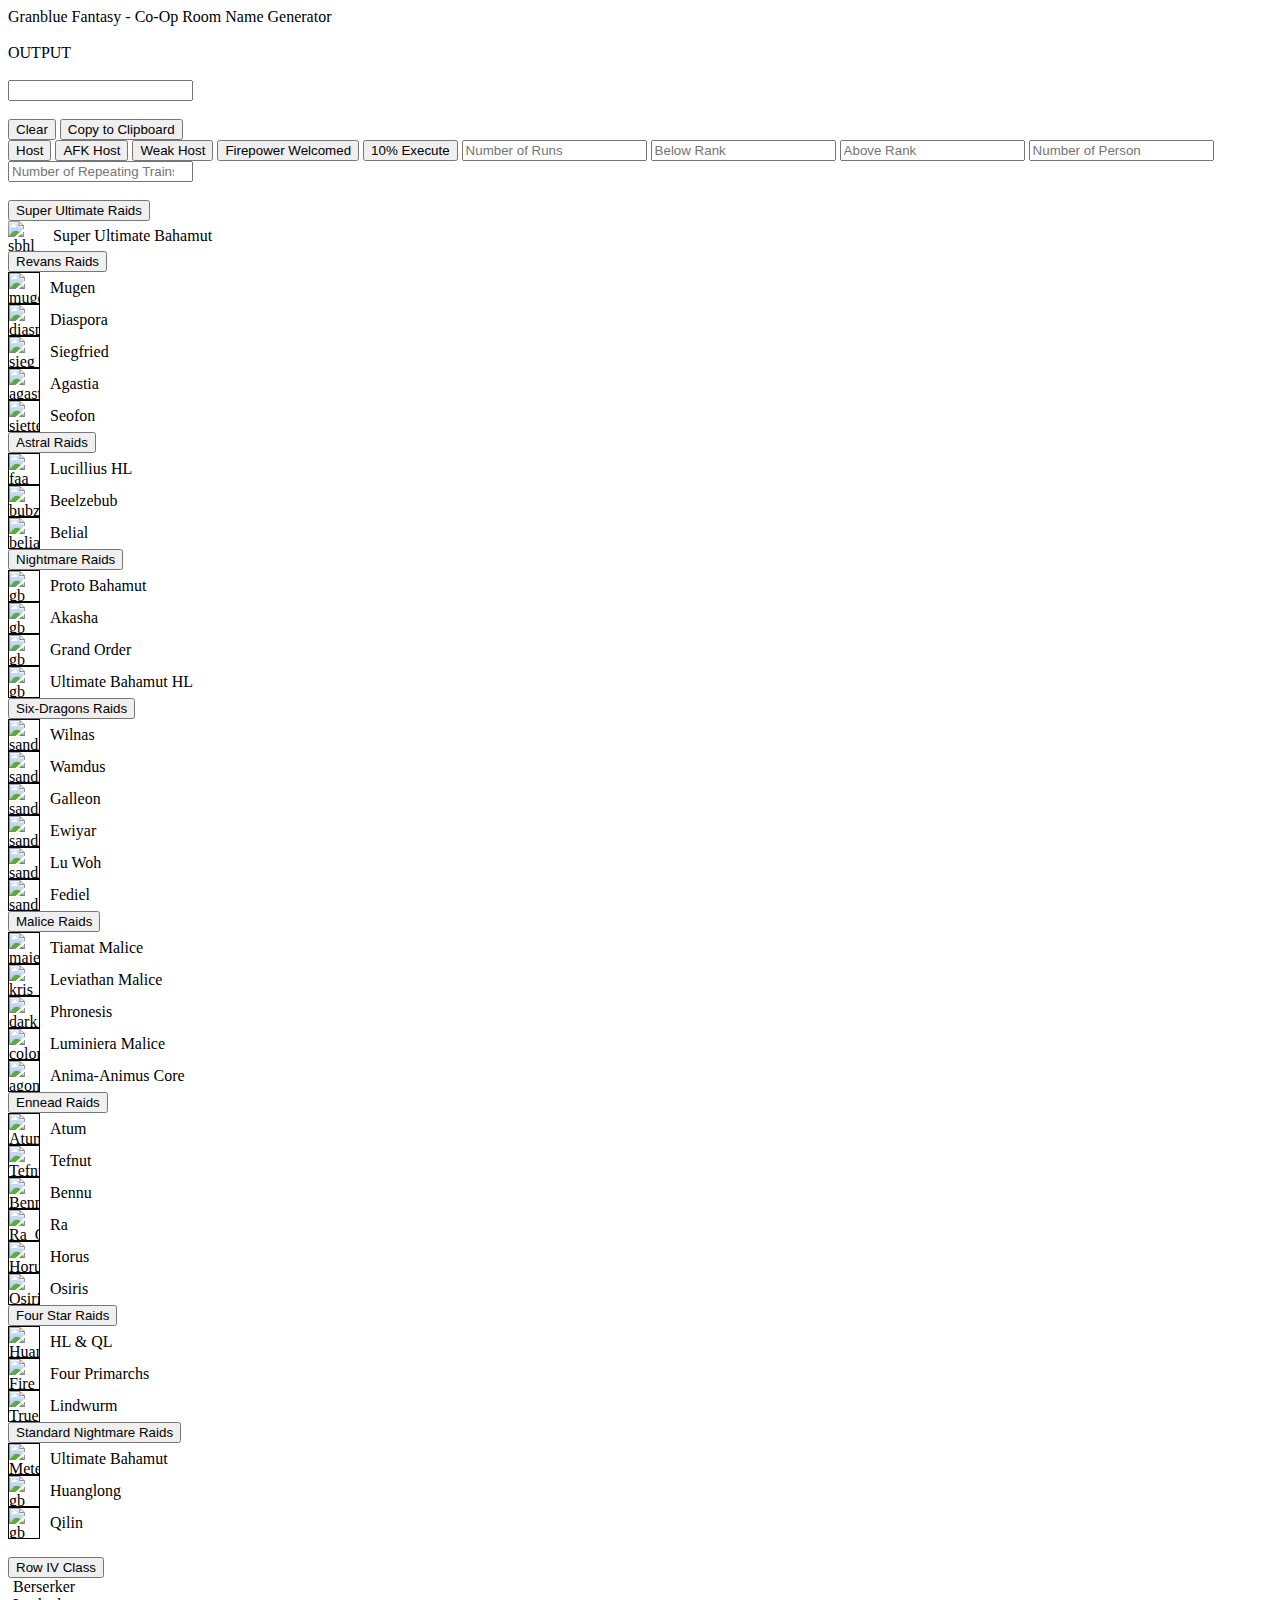
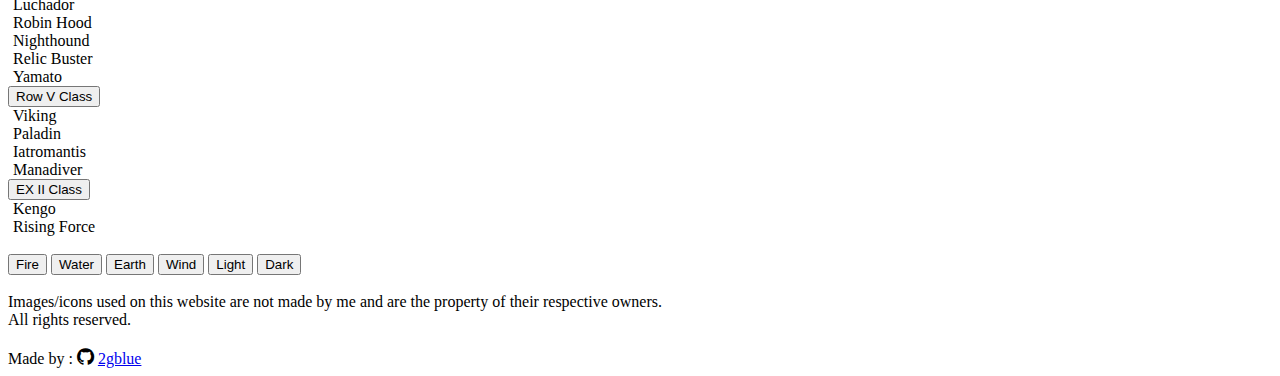
==== index.html @ 85db131e "cleanup & favicon" ====
<!DOCTYPE html>
<html lang="en">

<head>
    <link rel="stylesheet" href="style.css">
    <link rel="stylesheet" href="https://cdnjs.cloudflare.com/ajax/libs/font-awesome/4.7.0/css/font-awesome.min.css">
    <meta charset="UTF-8">
    <meta http-equiv="X-UA-Compatible" content="IE=edge">
    <meta name="viewport" content="width=device-width, initial-scale=1.0">
    <title>GranHost</title>
    <link rel="icon" type="image/png" href="/assets/favicon-32x32.png" sizes="32x32" />

</head>

<body>

    <header id="myHeader">
        <div>
            <span id="pageTitle">Granblue Fantasy - Co-Op Room Name Generator</span>
        </div>



    </header>
    <br>
    <div id="outputDiv">
        <div id="outputFieldLeft">
            <span id="outputTitle">OUTPUT</span>

            <form>
                <br>
                <input type="text" id="outputTextField" value=" " class="outputTextField" />
                <br><br>
                <input type="reset" id="resetButton" value="Clear" class="custom-button">
                <button id="copyButton" class="custom-button"><span>Copy to Clipboard</span></button>



        </div>
        <div id="outputFieldRight">
            <div class="grid-container">
                <button id="host" class="right_buttons"
                    title="Add this before classes/element to indicate host's">Host</button>
                <button id="hostAFK" class="right_buttons" title="Host & AFK / Neglect">AFK Host</button>
                <button id="hostWeak" class="right_buttons" title="Weak host that still contributes">Weak Host</button>
                <button id="firepower" class="right_buttons" title="Welcomes fast DPS">Firepower Welcomed</button>
                <button id="execute" class="right_buttons" title="Specific to SBHL executor role">10% Execute</button>
                <input type="number" id="raidTimes" placeholder="Number of Runs" class="right_inputs" min="1">
                <input type="number" id="belowRank" placeholder="Below Rank" class="right_inputs" min="1">
                <input type="number" id="aboveRank" placeholder="Above Rank" class="right_inputs" min="1">
                <input type="number" id="person" placeholder="Number of Person" class="right_inputs" min="1">
                <input type="number" id="trains" placeholder="Number of Repeating Trains" class="right_inputs" min="1">
            </div>
        </div>



    </div>

    <br>
    <div id="pageBody">
        <div id="categoryField">
            <div class="dropdown" id="superUltimateRaids">
                <button onclick="myFunction('superUltimateRaids')" class="dropbtn custom-btn">Super Ultimate
                    Raids</button>
                <div id="myDropdown-superUltimateRaids" class="dropdown-content">
                    <a id="superUltimateBahamut" style="display: flex; align-items: center;">
                        <img src="https://gbf.wiki/images/5/58/Ultimate_Memory_square.jpg" alt="sbhl mats"
                            style="width: 30px; height: 30px;margin-right:10px;">
                        <span style="margin-left: 5px;">Super Ultimate Bahamut</span>
                    </a>
                </div>
            </div>



            <div class="dropdown" id="revansRaid">
                <button onclick="myFunction('revansRaid')" class="dropbtn custom-btn">Revans Raids</button>
                <div id="myDropdown-revansRaid" class="dropdown-content">
                    <a id="mugen" style="display: flex; align-items: center;">
                        <span style="margin-right: 5px;">Mugen</span>
                        <img src="https://gbf.wiki/images/4/41/Weapon_b_1040023500.png" alt="mugen sword"
                            style="width: 30px; height: 30px; order: -1;border:black 1px solid; margin-right:10px;">
                    </a>
                    <a id="diaspora" style="display: flex; align-items: center;">
                        <span style="margin-right: 5px;">Diaspora</span>
                        <img src="https://gbf.wiki/images/a/a9/Weapon_b_1040913800.png" alt="diasp katana"
                            style="width: 30px; height: 30px; order: -1;border:black 1px solid; margin-right:10px;">
                    </a>
                    <a id="siegfried" style="display: flex; align-items: center;">
                        <span style="margin-right: 5px;">Siegfried</span>
                        <img src="https://gbf.wiki/images/a/ab/Weapon_b_1040116400.png" alt="sieg dagger"
                            style="width: 30px; height: 30px; order: -1; border:black 1px solid; margin-right:10px;">
                    </a>
                    <a id="agastia" style="display: flex; align-items: center;">
                        <span style="margin-right: 5px;">Agastia</span>
                        <img src="https://gbf.wiki/images/d/d2/Weapon_b_1040421300.png" alt="agastia trash"
                            style="width: 30px; height: 30px; order: -1;border:black 1px solid; margin-right:10px;">
                    </a>
                    <a id="seofon" style="display: flex; align-items: center;">
                        <span style="margin-right: 5px;">Seofon</span>
                        <img src="https://gbf.wiki/images/9/93/Weapon_b_1040024300.png" alt="siette sword"
                            style="width: 30px; height: 30px; order: -1;border:black 1px solid; margin-right:10px;">
                    </a>
                </div>
            </div>

            <div class="dropdown" id="astralRaids">
                <button onclick="myFunction('astralRaids')" class="dropbtn custom-btn">Astral Raids</button>
                <div id="myDropdown-astralRaids" class="dropdown-content">
                    <a id="faasanHL" style="display: flex; align-items: center;">
                        <span style="margin-right: 5px;">Lucillius HL</span>
                        <img src="https://gbf.wiki/images/b/be/Tears_of_the_Apocalypse_square.jpg" alt="faa eggs"
                            style="width: 30px; height: 30px; order: -1;border:black 1px solid; margin-right:10px;">
                    </a>
                    <a id="bubz" style="display: flex; align-items: center;">
                        <span style="margin-right: 5px;">Beelzebub</span>
                        <img src="https://gbf.wiki/images/8/83/Abyssal_Wing_square.jpg" alt="bubz sword"
                            style="width: 30px; height: 30px; order: -1;border:black 1px solid; margin-right:10px;">
                    </a>
                    <a id="belial" style="display: flex; align-items: center;">
                        <span style="margin-right: 5px;">Belial</span>
                        <img src="https://gbf.wiki/images/d/d1/Cunning_Devil%27s_Horn_square.jpg" alt="belial chains"
                            style="width: 30px; height: 30px; order: -1;border:black 1px solid; margin-right:10px;">
                    </a>
                </div>
            </div>


            <div class="dropdown" id="nightmareRaids">
                <button onclick="myFunction('nightmareRaids')" class="dropbtn custom-btn">Nightmare Raids</button>
                <div id="myDropdown-nightmareRaids" class="dropdown-content">
                    <a id="pbhl" style="display: flex; align-items: center;">
                        <span style="margin-right: 5px;">Proto Bahamut</span>
                        <img src="https://gbf.wiki/images/4/4f/Gold_Brick.jpg" alt="gb"
                            style="width: 30px; height: 30px; order: -1;border:black 1px solid; margin-right:10px;">
                    </a>
                    <a id="akasha" style="display: flex; align-items: center;">
                        <span style="margin-right: 5px;">Akasha</span>
                        <img src="https://gbf.wiki/images/4/4f/Gold_Brick.jpg" alt="gb"
                            style="width: 30px; height: 30px; order: -1;border:black 1px solid; margin-right:10px;">
                    </a>
                    <a id="gohl" style="display: flex; align-items: center;">
                        <span style="margin-right: 5px;">Grand Order</span>
                        <img src="https://gbf.wiki/images/4/4f/Gold_Brick.jpg" alt="gb"
                            style="width: 30px; height: 30px; order: -1;border:black 1px solid; margin-right:10px;">
                    </a>
                    <a id="ubhl" style="display: flex; align-items: center;">
                        <span style="margin-right: 5px;">Ultimate Bahamut HL</span>
                        <img src="https://gbf.wiki/images/4/4f/Gold_Brick.jpg" alt="gb"
                            style="width: 30px; height: 30px; order: -1;border:black 1px solid; margin-right:10px;">
                    </a>
                </div>
            </div>

            <div class="dropdown" id="sixDragonRaids">
                <button onclick="myFunction('sixDragonRaids')" class="dropbtn custom-btn">Six-Dragons Raids</button>
                <div id="myDropdown-sixDragonRaids" class="dropdown-content">
                    <a id="wilnas" style="display: flex; align-items: center;">
                        <span style="margin-right: 5px;">Wilnas</span>
                        <img src="https://gbf.wiki/images/4/4c/Eternity_Sand_square.jpg" alt="sands"
                            style="width: 30px; height: 30px; order: -1;border:black 1px solid; margin-right:10px;">
                    </a>
                    <a id="wamdus" style="display: flex; align-items: center;">
                        <span style="margin-right: 5px;">Wamdus</span>
                        <img src="https://gbf.wiki/images/4/4c/Eternity_Sand_square.jpg" alt="sands"
                            style="width: 30px; height: 30px; order: -1;border:black 1px solid; margin-right:10px;">
                    </a>
                    <a id="galleon" style="display: flex; align-items: center;">
                        <span style="margin-right: 5px;">Galleon</span>
                        <img src="https://gbf.wiki/images/4/4c/Eternity_Sand_square.jpg" alt="sands"
                            style="width: 30px; height: 30px; order: -1;border:black 1px solid; margin-right:10px;">
                    </a>
                    <a id="ewiyar" style="display: flex; align-items: center;">
                        <span style="margin-right: 5px;">Ewiyar</span>
                        <img src="https://gbf.wiki/images/4/4c/Eternity_Sand_square.jpg" alt="sands"
                            style="width: 30px; height: 30px; order: -1;border:black 1px solid; margin-right:10px;">
                    </a>
                    <a id="luwoh" style="display: flex; align-items: center;">
                        <span style="margin-right: 5px;">Lu Woh</span>
                        <img src="https://gbf.wiki/images/4/4c/Eternity_Sand_square.jpg" alt="sands"
                            style="width: 30px; height: 30px; order: -1;border:black 1px solid; margin-right:10px;">
                    </a>
                    <a id="fediel" style="display: flex; align-items: center;">
                        <span style="margin-right: 5px;">Fediel</span>
                        <img src="https://gbf.wiki/images/4/4c/Eternity_Sand_square.jpg" alt="sands"
                            style="width: 30px; height: 30px; order: -1;border:black 1px solid; margin-right:10px;">
                    </a>

                </div>
            </div>

            <div class="dropdown" id="maliceRaids">
                <button onclick="myFunction('maliceRaids')" class="dropbtn custom-btn">Malice Raids</button>
                <div id="myDropdown-maliceRaids" class="dropdown-content">
                    <a id="tiamal" style="display: flex; align-items: center;">
                        <span style="margin-right: 5px;">Tiamat Malice</span>
                        <img src="https://gbf.wiki/images/3/33/Weapon_b_1040414600.png" alt="majestas"
                            style="width: 30px; height: 30px; order: -1;border:black 1px solid; margin-right:10px;">
                    </a>
                    <a id="levimal" style="display: flex; align-items: center;">
                        <span style="margin-right: 5px;">Leviathan Malice</span>
                        <img src="https://gbf.wiki/images/7/7b/Weapon_b_1040112300.png" alt="kris"
                            style="width: 30px; height: 30px; order: -1;border:black 1px solid; margin-right:10px;">
                    </a>
                    <a id="phronesis" style="display: flex; align-items: center;">
                        <span style="margin-right: 5px;">Phronesis</span>
                        <img src="https://gbf.wiki/images/6/62/Weapon_b_1040704800.png" alt="dark thrasher"
                            style="width: 30px; height: 30px; order: -1;border:black 1px solid; margin-right:10px;">
                    </a>
                    <a id="lumimal" style="display: flex; align-items: center;">
                        <span style="margin-right: 5px;">Luminiera Malice</span>
                        <img src="https://gbf.wiki/images/f/f2/Weapon_b_1040711000.png" alt="colomba"
                            style="width: 30px; height: 30px; order: -1;border:black 1px solid; margin-right:10px;">
                    </a>
                    <a id="anima" style="display: flex; align-items: center;">
                        <span style="margin-right: 5px;">Anima-Animus Core</span>
                        <img src="https://gbf.wiki/images/f/fc/Weapon_b_1040711100.png" alt="agonize"
                            style="width: 30px; height: 30px; order: -1;border:black 1px solid; margin-right:10px;">
                    </a>

                </div>
            </div>

            <div class="dropdown" id="enneadRaids">
                <button onclick="myFunction('enneadRaids')" class="dropbtn custom-btn">Ennead Raids</button>
                <div id="myDropdown-enneadRaids" class="dropdown-content">
                    <a id="atum" style="display: flex; align-items: center;">
                        <span style="margin-right: 5px;">Atum</span>
                        <img src="https://gbf.wiki/images/8/86/Atum_Omega_Anima_square.jpg"
                            alt="Atum_Omega_Anima_square"
                            style="width: 30px; height: 30px; order: -1;border:black 1px solid; margin-right:10px;">
                    </a>

                    <a id="tefnut" style="display: flex; align-items: center;">
                        <span style="margin-right: 5px;">Tefnut</span>
                        <img src="https://gbf.wiki/images/3/31/Tefnut_Omega_Anima_square.jpg"
                            alt="Tefnut_Omega_Anima_square"
                            style="width: 30px; height: 30px; order: -1;border:black 1px solid; margin-right:10px;">
                    </a>

                    <a id="bennu" style="display: flex; align-items: center;">
                        <span style="margin-right: 5px;">Bennu</span>
                        <img src="https://gbf.wiki/images/b/bb/Bennu_Omega_Anima_square.jpg"
                            alt="Bennu_Omega_Anima_square"
                            style="width: 30px; height: 30px; order: -1;border:black 1px solid; margin-right:10px;">
                    </a>

                    <a id="ra" style="display: flex; align-items: center;">
                        <span style="margin-right: 5px;">Ra</span>
                        <img src="https://gbf.wiki/images/f/fe/Ra_Omega_Anima_square.jpg" alt="Ra_Omega_Anima_square"
                            style="width: 30px; height: 30px; order: -1;border:black 1px solid; margin-right:10px;">
                    </a>

                    <a id="horus" style="display: flex; align-items: center;">
                        <span style="margin-right: 5px;">Horus</span>
                        <img src="https://gbf.wiki/images/f/fc/Horus_Omega_Anima_square.jpg"
                            alt="Horus_Omega_Anima_square"
                            style="width: 30px; height: 30px; order: -1;border:black 1px solid; margin-right:10px;">
                    </a>

                    <a id="osiris" style="display: flex; align-items: center;">
                        <span style="margin-right: 5px;">Osiris</span>
                        <img src="https://gbf.wiki/images/f/fb/Osiris_Omega_Anima_square.jpg"
                            alt="Osiris_Omega_Anima_square"
                            style="width: 30px; height: 30px; order: -1;border:black 1px solid; margin-right:10px;">
                    </a>

                </div>
            </div>

            <div class="dropdown" id="fourStarRaids">
                <button onclick="myFunction('fourStarRaids')" class="dropbtn custom-btn">Four Star Raids</button>
                <div id="myDropdown-fourStarRaids" class="dropdown-content">
                    <a id="hlql" style="display: flex; align-items: center;">
                        <span style="margin-right: 5px;">HL & QL</span>
                        <img src="https://gbf.wiki/images/1/16/Huanglong_Anima_square.jpg" alt="Huanglong_Anima_square"
                            style="width: 30px; height: 30px; order: -1;border:black 1px solid; margin-right:10px;">
                    </a>

                    <a id="fourprimarchs" style="display: flex; align-items: center;">
                        <span style="margin-right: 5px;">Four Primarchs</span>
                        <img src="https://gbf.wiki/images/5/51/Fire_Halo_square.jpg" alt="Fire_Halo_square"
                            style="width: 30px; height: 30px; order: -1;border:black 1px solid; margin-right:10px;">
                    </a>

                    <a id="lindwurm" style="display: flex; align-items: center;">
                        <span style="margin-right: 5px;">Lindwurm</span>
                        <img src="https://gbf.wiki/images/b/b3/True_Dragon%27s_Golden_Scale_square.jpg"
                            alt="True_Dragon%27s_Golden_Scale_square"
                            style="width: 30px; height: 30px; order: -1;border:black 1px solid; margin-right:10px;">
                    </a>

                </div>
            </div>

            <div class="dropdown" id="stdNightmareRaids">
                <button onclick="myFunction('stdNightmareRaids')" class="dropbtn custom-btn">Standard Nightmare
                    Raids</button>
                <div id="myDropdown-stdNightmareRaids" class="dropdown-content">
                    <a id="ubn" style="display: flex; align-items: center;">
                        <span style="margin-right: 5px;">Ultimate Bahamut</span>
                        <img src="https://gbf.wiki/images/0/06/Meteorite_square.jpg" alt="Meteorite_square"
                            style="width: 30px; height: 30px; order: -1;border:black 1px solid; margin-right:10px;">
                    </a>

                    <a id="hl" style="display: flex; align-items: center;">
                        <span style="margin-right: 5px;">Huanglong</span>
                        <img src="https://gbf.wiki/images/4/4f/Gold_Brick.jpg" alt="gb"
                            style="width: 30px; height: 30px; order: -1;border:black 1px solid; margin-right:10px;">
                    </a>

                    <a id="ql" style="display: flex; align-items: center;">
                        <span style="margin-right: 5px;">Qilin</span>
                        <img src="https://gbf.wiki/images/4/4f/Gold_Brick.jpg" alt="gb"
                            style="width: 30px; height: 30px; order: -1;border:black 1px solid; margin-right:10px;">
                    </a>

                </div>
            </div>


        </div>
        <br>
        <div id="classField">
            <div class="dropdown" id="row4class">
                <button onclick="myFunction('row4class')" class="dropbtn">Row IV Class</button>
                <div id="myDropdown-row4class" class="dropdown-content">
                    <a id="berserker" style="display: flex; align-items: center;">
                        <span style="margin-left: 5px;">Berserker</span>
                    </a>

                    <a id="luchador" style="display: flex; align-items: center;">
                        <span style="margin-left: 5px;">Luchador</span>
                    </a>

                    <a id="robinhood" style="display: flex; align-items: center;">
                        <span style="margin-left: 5px;">Robin Hood</span>
                    </a>

                    <a id="nighthound" style="display: flex; align-items: center;">
                        <span style="margin-left: 5px;">Nighthound</span>
                    </a>

                    <a id="relicbuster" style="display: flex; align-items: center;">
                        <span style="margin-left: 5px;">Relic Buster</span>
                    </a>

                    <a id="yamato" style="display: flex; align-items: center;">
                        <span style="margin-left: 5px;">Yamato</span>
                    </a>
                </div>
            </div>

            <div class="dropdown" id="row5class">
                <button onclick="myFunction('row5class')" class="dropbtn">Row V Class</button>
                <div id="myDropdown-row5class" class="dropdown-content">
                    <a id="viking" style="display: flex; align-items: center;">
                        <span style="margin-left: 5px;">Viking</span>
                    </a>

                    <a id="paladin" style="display: flex; align-items: center;">
                        <span style="margin-left: 5px;">Paladin</span>
                    </a>

                    <a id="iatro" style="display: flex; align-items: center;">
                        <span style="margin-left: 5px;">Iatromantis</span>
                    </a>

                    <a id="manadiver" style="display: flex; align-items: center;">
                        <span style="margin-left: 5px;">Manadiver</span>
                    </a>
                </div>
            </div>

            <div class="dropdown" id="ex2class">
                <button onclick="myFunction('ex2class')" class="dropbtn">EX II Class</button>
                <div id="myDropdown-ex2class" class="dropdown-content">
                    <a id="kengo" style="display: flex; align-items: center;">
                        <span style="margin-left: 5px;">Kengo</span>
                    </a>

                    <a id="risingforce" style="display: flex; align-items: center;">
                        <span style="margin-left: 5px;">Rising Force</span>
                    </a>
                </div>
            </div>
        </div>
        <br>
        <div id="miscField">
            <button class="miscButton"
                title="Right click to indicate that you are looking for this element instead">Fire</button>
            <button class="miscButton"
                title="Right click to indicate that you are looking for this element instead">Water</button>
            <button class="miscButton"
                title="Right click to indicate that you are looking for this element instead">Earth</button>
            <button class="miscButton"
                title="Right click to indicate that you are looking for this element instead">Wind</button>
            <button class="miscButton"
                title="Right click to indicate that you are looking for this element instead">Light</button>
            <button class="miscButton"
                title="Right click to indicate that you are looking for this element instead">Dark</button>
        </div>
        <br>


    </div>
    <div>
        <footer id="myFooter">
            <div id="footerContent">

                <div id="footerText">
                    <span>Images/icons used on this website are not made by me and are the property of their respective
                        owners.</span>
                    <span><br>All rights reserved.</span>
                </div>

                <span id="maker"><br>Made by : <i class="fa fa-github" style="font-size:20px"></i> <a
                        href="https://github.com/2gblue/" target="_blank">2gblue</a></span>
            </div>
        </footer>
    </div>



    <script src="functionalScripts.js"></script>
    <script src="namingFunctions.js"></script>

</body>
</body>

</html>
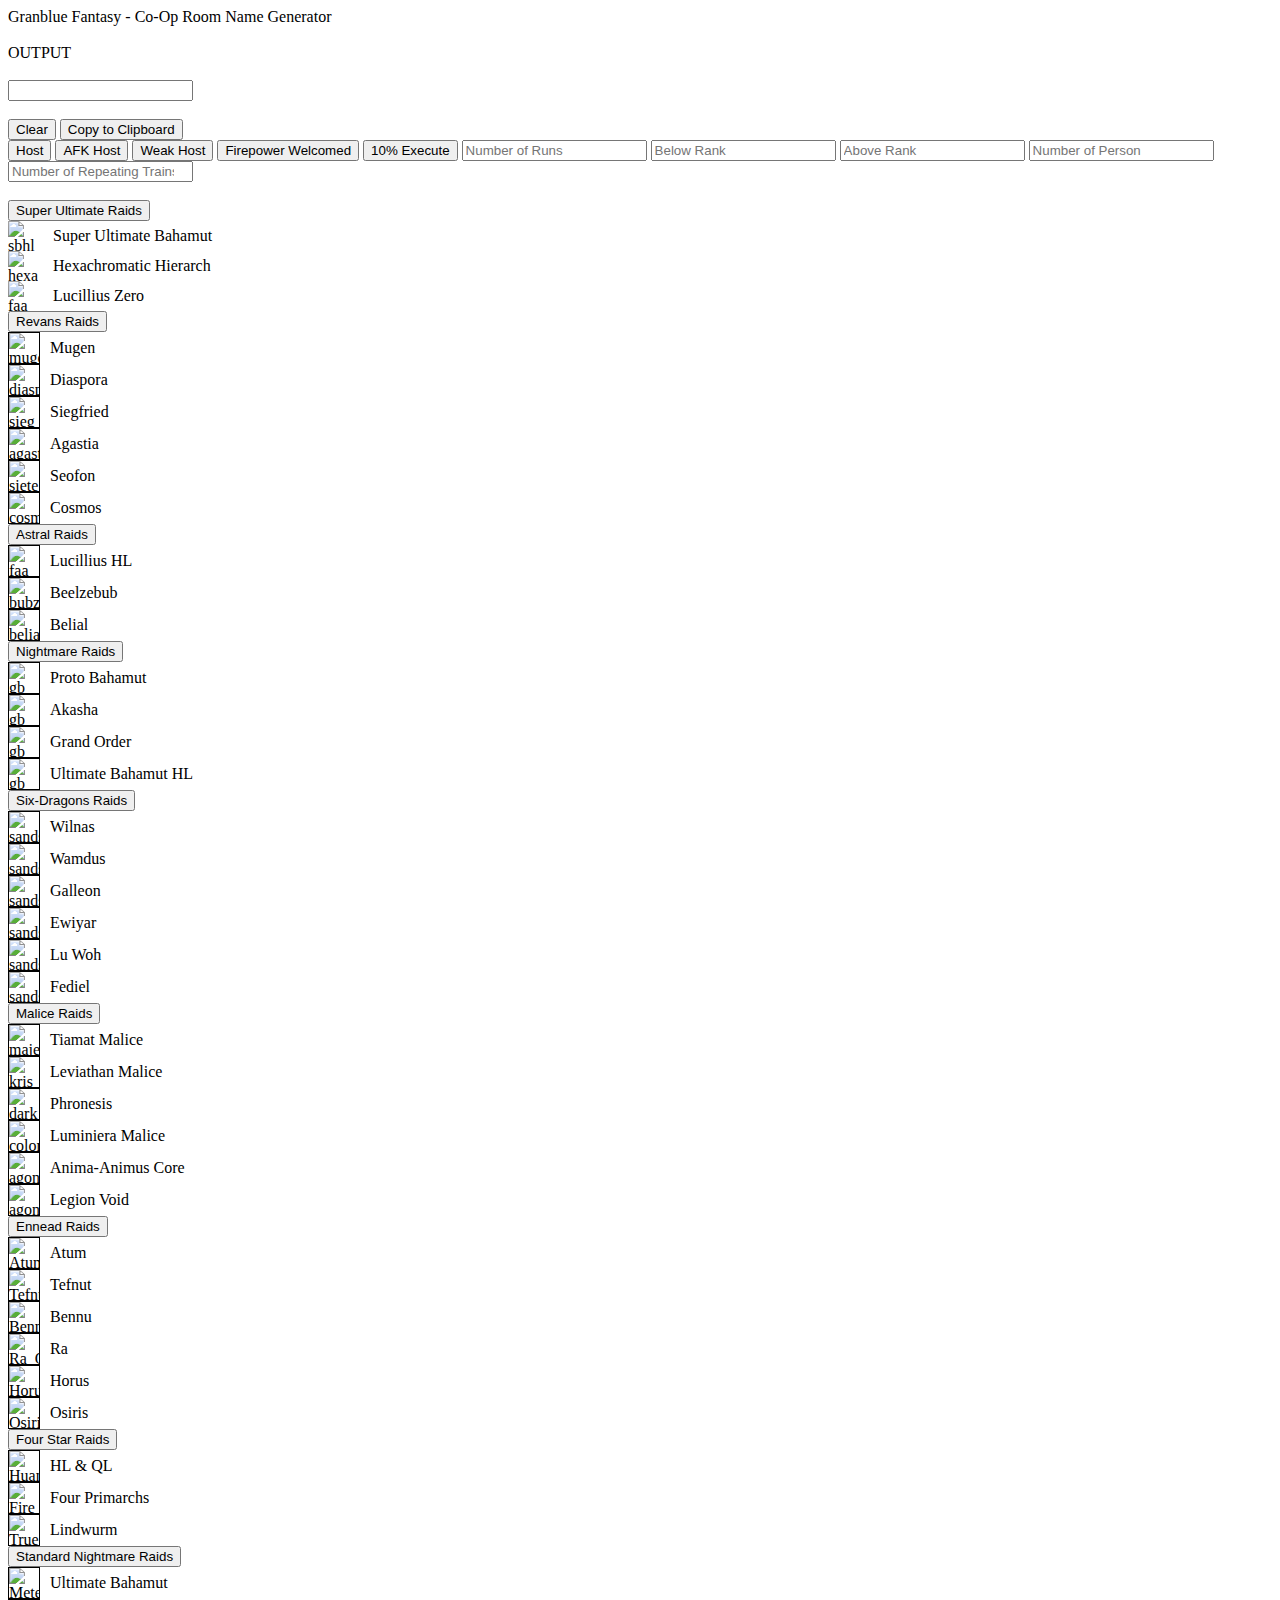
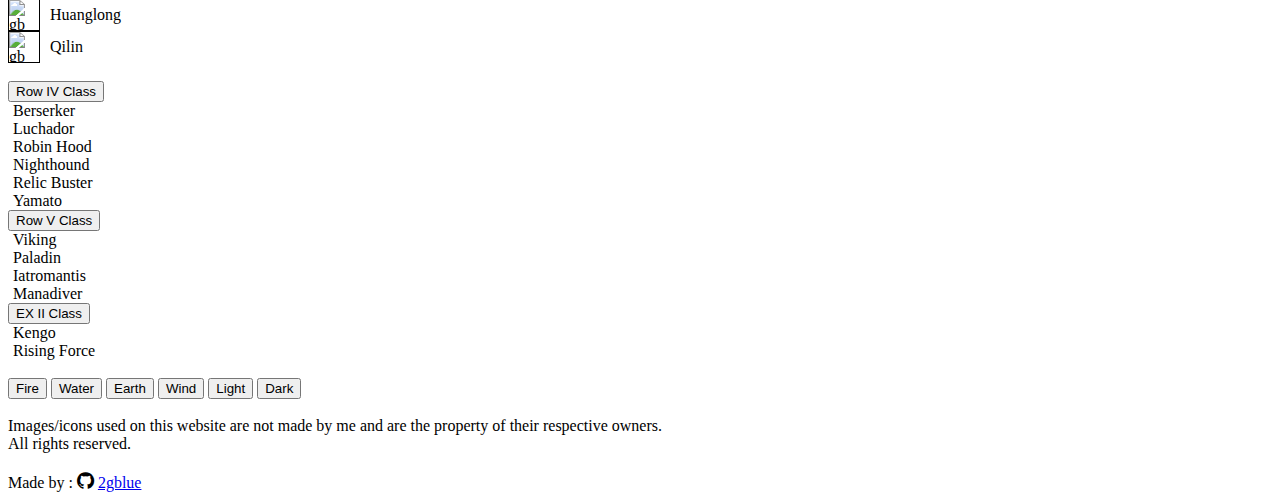
==== commit 04e8e8fc: "New raids/updated image link" ====
--- a/index.html
+++ b/index.html
@@ -69,6 +69,16 @@
                             style="width: 30px; height: 30px;margin-right:10px;">
                         <span style="margin-left: 5px;">Super Ultimate Bahamut</span>
                     </a>
+                    <a id="hexa" style="display: flex; align-items: center;">
+                        <img src="https://gbf.wiki/images/9/95/Provenance_Crystal_square.jpg" alt="hexa mats"
+                            style="width: 30px; height: 30px;margin-right:10px;">
+                        <span style="margin-left: 5px;">Hexachromatic Hierarch</span>
+                    </a>
+                    <a id="lucizero" style="display: flex; align-items: center;">
+                        <img src="https://gbf.wiki/images/1/13/Apocalyptic_Black_Feather_square.jpg" alt="faa mats"
+                            style="width: 30px; height: 30px;margin-right:10px;">
+                        <span style="margin-left: 5px;">Lucillius Zero</span>
+                    </a>
                 </div>
             </div>
 
@@ -79,27 +89,33 @@
                 <div id="myDropdown-revansRaid" class="dropdown-content">
                     <a id="mugen" style="display: flex; align-items: center;">
                         <span style="margin-right: 5px;">Mugen</span>
-                        <img src="https://gbf.wiki/images/4/41/Weapon_b_1040023500.png" alt="mugen sword"
+                        <img src="https://gbf.wiki/images/9/91/Extinction_Vestige_square.jpg" alt="mugen mat"
                             style="width: 30px; height: 30px; order: -1;border:black 1px solid; margin-right:10px;">
                     </a>
                     <a id="diaspora" style="display: flex; align-items: center;">
                         <span style="margin-right: 5px;">Diaspora</span>
-                        <img src="https://gbf.wiki/images/a/a9/Weapon_b_1040913800.png" alt="diasp katana"
+                        <img src="https://gbf.wiki/images/2/22/Automagod_Plating_square.jpg" alt="diasp mat"
                             style="width: 30px; height: 30px; order: -1;border:black 1px solid; margin-right:10px;">
                     </a>
                     <a id="siegfried" style="display: flex; align-items: center;">
                         <span style="margin-right: 5px;">Siegfried</span>
-                        <img src="https://gbf.wiki/images/a/ab/Weapon_b_1040116400.png" alt="sieg dagger"
+                        <img src="https://gbf.wiki/images/7/76/Dragonslayer%27s_Edge_square.jpg" alt="sieg mat"
                             style="width: 30px; height: 30px; order: -1; border:black 1px solid; margin-right:10px;">
                     </a>
                     <a id="agastia" style="display: flex; align-items: center;">
                         <span style="margin-right: 5px;">Agastia</span>
-                        <img src="https://gbf.wiki/images/d/d2/Weapon_b_1040421300.png" alt="agastia trash"
+                        <img src="https://gbf.wiki/images/c/c7/Abominable_Reminder_square.jpg" alt="agastia mat"
                             style="width: 30px; height: 30px; order: -1;border:black 1px solid; margin-right:10px;">
                     </a>
                     <a id="seofon" style="display: flex; align-items: center;">
                         <span style="margin-right: 5px;">Seofon</span>
-                        <img src="https://gbf.wiki/images/9/93/Weapon_b_1040024300.png" alt="siette sword"
+                        <img src="https://gbf.wiki/images/f/ff/Remnants_of_the_Star-Sea%27s_Edge_square.jpg"
+                            alt="siete mat"
+                            style="width: 30px; height: 30px; order: -1;border:black 1px solid; margin-right:10px;">
+                    </a>
+                    <a id="cosmos" style="display: flex; align-items: center;">
+                        <span style="margin-right: 5px;">Cosmos</span>
+                        <img src="https://gbf.wiki/images/c/ca/Arbitration_Cloth_square.jpg" alt="cosmos mat"
                             style="width: 30px; height: 30px; order: -1;border:black 1px solid; margin-right:10px;">
                     </a>
                 </div>
@@ -132,22 +148,22 @@
                 <div id="myDropdown-nightmareRaids" class="dropdown-content">
                     <a id="pbhl" style="display: flex; align-items: center;">
                         <span style="margin-right: 5px;">Proto Bahamut</span>
-                        <img src="https://gbf.wiki/images/4/4f/Gold_Brick.jpg" alt="gb"
+                        <img src="https://gbf.wiki/images/5/5b/Gold_Brick_square.jpg" alt="gb"
                             style="width: 30px; height: 30px; order: -1;border:black 1px solid; margin-right:10px;">
                     </a>
                     <a id="akasha" style="display: flex; align-items: center;">
                         <span style="margin-right: 5px;">Akasha</span>
-                        <img src="https://gbf.wiki/images/4/4f/Gold_Brick.jpg" alt="gb"
+                        <img src="https://gbf.wiki/images/5/5b/Gold_Brick_square.jpg" alt="gb"
                             style="width: 30px; height: 30px; order: -1;border:black 1px solid; margin-right:10px;">
                     </a>
                     <a id="gohl" style="display: flex; align-items: center;">
                         <span style="margin-right: 5px;">Grand Order</span>
-                        <img src="https://gbf.wiki/images/4/4f/Gold_Brick.jpg" alt="gb"
+                        <img src="https://gbf.wiki/images/5/5b/Gold_Brick_square.jpg" alt="gb"
                             style="width: 30px; height: 30px; order: -1;border:black 1px solid; margin-right:10px;">
                     </a>
                     <a id="ubhl" style="display: flex; align-items: center;">
                         <span style="margin-right: 5px;">Ultimate Bahamut HL</span>
-                        <img src="https://gbf.wiki/images/4/4f/Gold_Brick.jpg" alt="gb"
+                        <img src="https://gbf.wiki/images/5/5b/Gold_Brick_square.jpg" alt="gb"
                             style="width: 30px; height: 30px; order: -1;border:black 1px solid; margin-right:10px;">
                     </a>
                 </div>
@@ -218,7 +234,12 @@
                         <img src="https://gbf.wiki/images/f/fc/Weapon_b_1040711100.png" alt="agonize"
                             style="width: 30px; height: 30px; order: -1;border:black 1px solid; margin-right:10px;">
                     </a>
-
+                    <a id="lvoid" style="display: flex; align-items: center;">
+                        <span style="margin-right: 5px;">Legion Void</span>
+                        <img src="https://gbf.wiki/images/thumb/f/fe/Weapon_b_1040305600.png/462px-Weapon_b_1040305600.png"
+                            alt="agonize"
+                            style="width: 30px; height: 30px; order: -1;border:black 1px solid; margin-right:10px;">
+                    </a>
                 </div>
             </div>
 
@@ -300,19 +321,19 @@
                 <div id="myDropdown-stdNightmareRaids" class="dropdown-content">
                     <a id="ubn" style="display: flex; align-items: center;">
                         <span style="margin-right: 5px;">Ultimate Bahamut</span>
-                        <img src="https://gbf.wiki/images/0/06/Meteorite_square.jpg" alt="Meteorite_square"
+                        <img src="https://gbf.wiki/images/5/5b/Gold_Brick_square.jpg" alt="Meteorite_square"
                             style="width: 30px; height: 30px; order: -1;border:black 1px solid; margin-right:10px;">
                     </a>
 
                     <a id="hl" style="display: flex; align-items: center;">
                         <span style="margin-right: 5px;">Huanglong</span>
-                        <img src="https://gbf.wiki/images/4/4f/Gold_Brick.jpg" alt="gb"
+                        <img src="https://gbf.wiki/images/5/5b/Gold_Brick_square.jpg" alt="gb"
                             style="width: 30px; height: 30px; order: -1;border:black 1px solid; margin-right:10px;">
                     </a>
 
                     <a id="ql" style="display: flex; align-items: center;">
                         <span style="margin-right: 5px;">Qilin</span>
-                        <img src="https://gbf.wiki/images/4/4f/Gold_Brick.jpg" alt="gb"
+                        <img src="https://gbf.wiki/images/5/5b/Gold_Brick_square.jpg" alt="gb"
                             style="width: 30px; height: 30px; order: -1;border:black 1px solid; margin-right:10px;">
                     </a>
 
